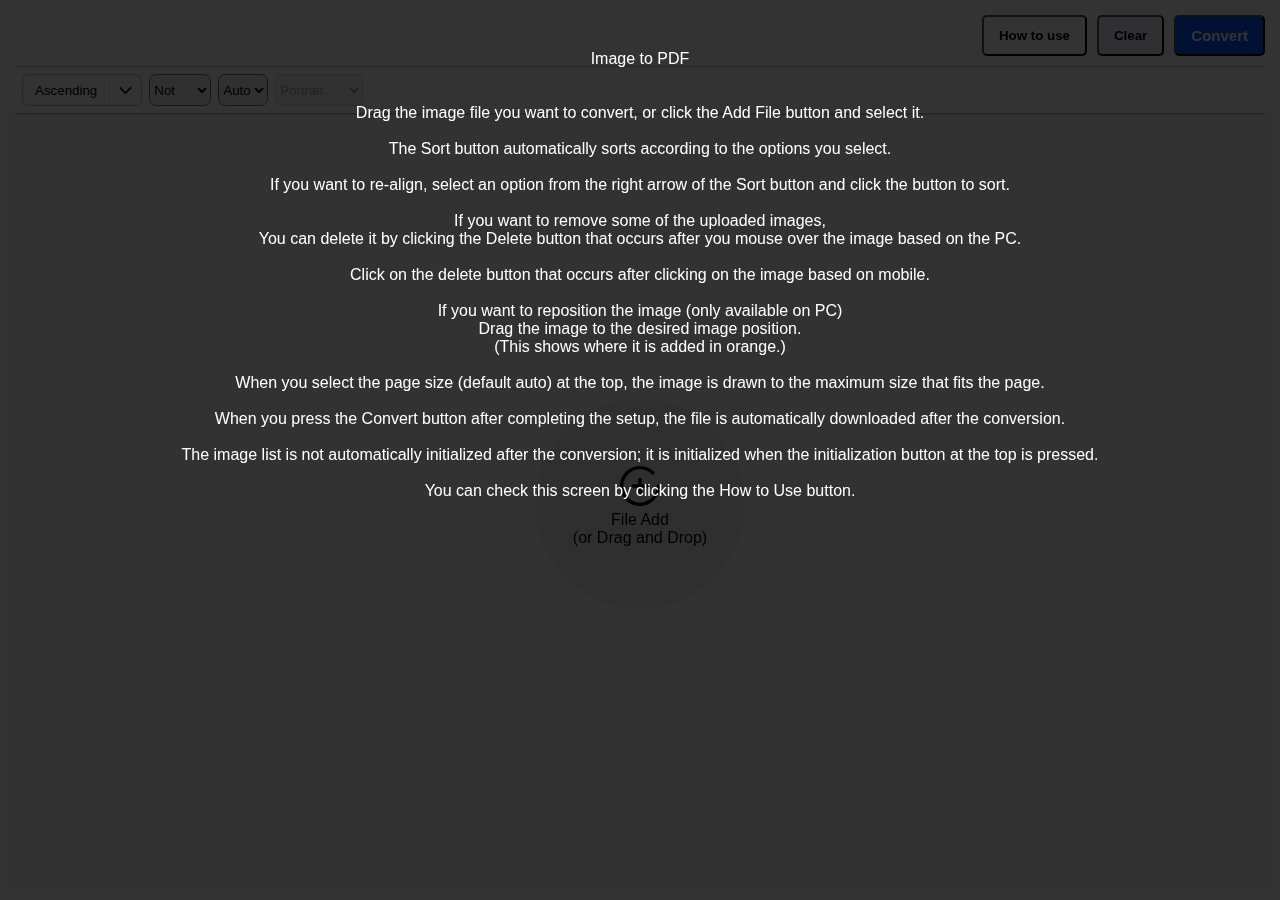
==== index.html @ 8bf83382 "UPDATE" ====
<!DOCTYPE html>
<html>
<head>
    <meta charset="UTF-8">
    <meta name="viewport" content="width=device-width, initial-scale=1.0">
    <title>이미지 PDF 변환</title>
    <link rel="shortcut icon" href="logo.png">
    <link rel="alternate" hreflang="x-default" href="https://skyneton.github.io/img-to-pdf/index.html"/>
    <link rel="alternate" hreflang="ko" href="https://skyneton.github.io/img-to-pdf/ko.html"/>
    <link rel="alternate" hreflang="en" href="https://skyneton.github.io/img-to-pdf/en.html"/>
    <link rel="alternate" hreflang="ja" href="https://skyneton.github.io/img-to-pdf/jp.html"/>
    <script type="text/javascript" src="scripts/cookie.js" defer></script>
    <script type="text/javascript" src="scripts/jpeg.browser.min.js" defer></script>
    <script type="text/javascript" src="scripts/main.min.js" defer></script>
    <script type="text/javascript" src="scripts/translation.min.js" defer></script>
    <script type="text/javascript" src="scripts/compressor.browser.min.js" defer></script>
    <script type="text/javascript" src="scripts/pdfbuilder.browser.min.js" defer></script>
    <script type="text/javascript" src="scripts/worker.min.js" defer></script>
    <meta property="og:type" content="website">
    <meta name="og:image" content="https://skyneton.github.io/img-to-pdf/logo.png">
    <meta name="og:description" content="이미지를 PDF로 변환합니다. 드래그 앤 드롭을 통해 이미지를 추가할 수 있습니다. 정렬: 이미지의 이름을 통해 정렬합니다. 압축: 변환된 PDF 사이즈를 줄입니다.">
    <meta name="og:title" content="IMAGE PDF 변환">
    <link rel="stylesheet" type="text/css" href="css/main.css">
    <link rel="stylesheet" type="text/css" href="css/mobile.css">
    <script data-ad-client="ca-pub-6721850843093132" async src="https://pagead2.googlesyndication.com/pagead/js/adsbygoogle.js"></script>
    <meta name="google-site-verification" content="hTc644-ILZwLh9uoPb_cGmk1Ny_q55tuotRNOC4Or3o" />
    <meta name="naver-site-verification" content="4d7c469fe41711b6568463e769baeb339e13849c" />
</head>
<body>
    <input class="inpFile" type="file" accept="image/webp,image/bmp,image/dib,image/jfif,image/pjpeg,image/jpeg,image/pjp,image/jpg,image/png,image/tiff,image/tif,image/gif" multiple>
    <header class="topbar">
        <div class="topbarTopMenu">
            <button class="info" data-lang>사용방법</button>
            <button class="clear" data-lang>초기화</button>
            <button class="transform" data-lang>변환하기</button>
        </div>
        <div class="topbarOptionsBox">
            <div class="orderByBox">
                <button class="orderByCommandBtn" data-type="up" data-lang>오름차순</button>
                <button class="orderByTypeBtn">
                    <svg viewBox="0 0 16 16">
                        <path d="M13.3333 4L14.6666 5.33333L7.99992 12L1.33325 5.33333L2.66659 4L7.99992 9.5L13.3333 4Z"></path>
                    </svg>
                </button>
                <div class="orderByOptionSet">
                    <button class="orderByOptionItem" data-type="down" data-lang>내림차순</button>
                </div>
            </div>

            <select class="pdfOptionSetting pdfOptionCompress" title="압축">
                <option value="0" data-lang selected>무손실</option>
                <option value="1" data-lang>저손실</option>
                <option value="2" data-lang>손실</option>
                <option value="3" data-lang>고손실</option>
            </select>
            <select class="pdfOptionSetting pdfOptionFormat" title="페이지">
                <option value="a3">A3</option>
                <option value="a4">A4</option>
                <option value="a5">A5</option>
                <option value="auto" data-lang selected>자동</option>
            </select>
            <select class="pdfOptionSetting pdfOptionOrientation" disabled>
                <option value="landscape" data-lang>가로</option>
                <option value="portrait" data-lang selected>세로</option>
            </select>
        </div>
    </header>
    <div class="imageListBox">
        <div class="fileAddBox">
            <div class="fileAddBoxFrame">
                <div class="fileAddBoxContent">
                    <svg viewBox="0 0 384 384">
                        <path d="M368,176c-8.832,0-16,7.168-16,16c0,88.224-71.776,160-160,160S32,280.224,32,192S103.776,32,192,32
                            c42.952,0,83.272,16.784,113.544,47.264c6.216,6.272,16.352,6.312,22.624,0.08c6.272-6.224,6.304-16.352,0.08-22.624
                            C291.928,20.144,243.536,0,192,0C86.128,0,0,86.128,0,192s86.128,192,192,192s192-86.128,192-192C384,183.168,376.832,176,368,176
                            z"/>
                        <path d="M256,176h-48v-48c0-8.832-7.168-16-16-16c-8.832,0-16,7.168-16,16v48h-48c-8.832,0-16,7.168-16,16c0,8.832,7.168,16,16,16
                            h48v48c0,8.832,7.168,16,16,16c8.832,0,16-7.168,16-16v-48h48c8.832,0,16-7.168,16-16C272,183.168,264.832,176,256,176z"/>
                    </svg>
                    <div data-lang>파일 추가<br>(혹은 드래그 드롭)</div>
                </div>
            </div>
        </div>
    </div>
    <div class="version_not_supported">
        <div class="info_text_box" data-lang>
            지원하지 않는 브라우저 혹은 버전입니다.
        </div>
    </div>
    <div class="img_to_pdf_info">
        <div class="info_text_box" data-lang>
            이미지 PDF 변환<br><br>
            변환하고 싶은 이미지 파일을 드래그 혹은, 파일 추가 버튼을 클릭 후 선택합니다.<br>
            자동으로 정렬 버튼에 선택한 옵션대로 정렬됩니다.<br>
            정렬을 다시 하고싶다면, 정렬 버튼 오른쪽 화살표에서 옵션 선택 후 버튼을 클릭시 정렬됩니다.<br>
            만약 올린 이미지의 일부를 제거하고 싶다면
            PC기준으로 이미지에 마우스를 올린 후 생기는 삭제 버튼을 클릭하여 삭제가 가능합니다.<br>
            모바일 기준으로 이미지를 클릭후 생기는 삭제 버튼을 클릭하면 됩니다.<br>
            이미지 위치를 변경하고 싶다면(PC에서만 가능)
            이미지를 드래그 하여 원하는 이미지 위치로 올려놓습니다.
            (주황색으로 추가되는 위치가 보여집니다.)<br>
            상단에서 페이지 사이즈(기본 자동)를 선택시 페이지에 맞는 최대 크기로 이미지가 그려집니다.<br>
            설정 완료 후 변환하기 버튼을 누르면 변환 후 자동으로 파일이 다운로드 됩니다.<br>
            변환후 자동으로 이미지 목록이 초기화 되지 않으며, 상단의 초기화 버튼을 누를경우 초기화됩니다.<br><br>
            이 화면은 사용방법 버튼 클릭시 확인이 가능합니다.
        </div>
    </div>
    <svg class="deleteBtn" viewBox="-47 0 512 512">
        <path d="m416.875 114.441406-11.304688-33.886718c-4.304687-12.90625-16.339843-21.578126-29.941406-21.578126h-95.011718v-30.933593c0-15.460938-12.570313-28.042969-28.027344-28.042969h-87.007813c-15.453125 0-28.027343 12.582031-28.027343 28.042969v30.933593h-95.007813c-13.605469 0-25.640625 8.671876-29.945313 21.578126l-11.304687 33.886718c-2.574219 7.714844-1.2695312 16.257813 3.484375 22.855469 4.753906 6.597656 12.445312 10.539063 20.578125 10.539063h11.816406l26.007813 321.605468c1.933594 23.863282 22.183594 42.558594 46.109375 42.558594h204.863281c23.921875 0 44.175781-18.695312 46.105469-42.5625l26.007812-321.601562h6.542969c8.132812 0 15.824219-3.941407 20.578125-10.535157 4.753906-6.597656 6.058594-15.144531 3.484375-22.859375zm-249.320312-84.441406h83.0625v28.976562h-83.0625zm162.804687 437.019531c-.679687 8.402344-7.796875 14.980469-16.203125 14.980469h-204.863281c-8.40625 0-15.523438-6.578125-16.203125-14.980469l-25.816406-319.183593h288.898437zm-298.566406-349.183593 9.269531-27.789063c.210938-.640625.808594-1.070313 1.484375-1.070313h333.082031c.675782 0 1.269532.429688 1.484375 1.070313l9.269531 27.789063zm0 0"/>
        <path d="m282.515625 465.957031c.265625.015625.527344.019531.792969.019531 7.925781 0 14.550781-6.210937 14.964844-14.21875l14.085937-270.398437c.429687-8.273437-5.929687-15.332031-14.199219-15.761719-8.292968-.441406-15.328125 5.925782-15.761718 14.199219l-14.082032 270.398437c-.429687 8.273438 5.925782 15.332032 14.199219 15.761719zm0 0"/>
        <path d="m120.566406 451.792969c.4375 7.996093 7.054688 14.183593 14.964844 14.183593.273438 0 .554688-.007812.832031-.023437 8.269531-.449219 14.609375-7.519531 14.160157-15.792969l-14.753907-270.398437c-.449219-8.273438-7.519531-14.613281-15.792969-14.160157-8.269531.449219-14.609374 7.519532-14.160156 15.792969zm0 0"/>
        <path d="m209.253906 465.976562c8.285156 0 15-6.714843 15-15v-270.398437c0-8.285156-6.714844-15-15-15s-15 6.714844-15 15v270.398437c0 8.285157 6.714844 15 15 15zm0 0"/>
    </svg>
</body>
</html>
---- css/main.css ----
* {
    outline: none;
} *::-webkit-scrollbar {
    width: 8px;
	height: 8px;
    background-color: rgba(180, 180, 180, 0.9);
	border-radius: 4px;
} *::-webkit-scrollbar-thumb {
    border-radius: 4px;
    background-color: rgba(100, 100, 100, 0.7);
}
body {
    position: fixed;
    left: 0;
    right: 0;
    top: 0;
    bottom: 0;
    display: flex;
    flex-direction: column;
	font-family: Inter, Roobert, Arial, Helvetica, sans-serif;
}body > .deleteBtn {
    display: none;
}

.downloadLoadingPage {
    cursor: context-menu;
    position: fixed;
    left: 0;
    right: 0;
    top: 0;
    bottom: 0;
    height: 100vh;
    width: 100vw;
    z-index: 5;
    background-color: white;
    display: flex;
    flex-direction: column;
    justify-content: center;
    align-items: center;
}.loadingPageMessage {
    text-shadow: 0px 0px 3px blue;
    color: white;
    font-size: 25px;
    font-weight: 400;
}.loadingPageProgressBar {
    border: 2px solid transparent;
    border-color: transparent #E45635 transparent #E45635;
    animation: rotate-loading 1.5s linear 0s infinite normal;
    transform-origin: 50% 50%;
    width: 70px;
    height: 70px;
    border-radius: 100%;
    margin: 60px;
}

@keyframes rotate-loading {
    0%  {
        transform: rotate(0deg);
    }
    100% {
        transform: rotate(360deg);
    }
}

.inpFile {
    display: none;
}

.topbar {
    padding: 7px;
    padding-bottom: 0;
    flex-shrink: 0;
}

.topbarTopMenu {
    display: flex;
    justify-content: flex-end;
    padding-bottom: 10px;
    border-bottom: 1px solid rgb(194, 194, 194);
}

.info {
    background-color: white;
}.clear {
    background-color: rgb(240, 240, 250);
}.info, .clear {
    padding: 10px 15px;
    font-weight: bold;
    flex-shrink: 0;
    border-radius: 5px;
    margin-right: 10px;
    outline: none;
}.info:hover, .clear:hover {
    background-color: rgb(234, 234, 234);
}.info:active, .clear:active {
    background-color: rgb(194, 194, 194);
}.transform {
    color: white;
    background-color: #0055ff;
    cursor: pointer;
    padding: 10px 15px;
    border-radius: 5px;
    font-size: 15px;
    font-weight: bold;
    outline: none;
    flex-shrink: 0;
}.transform:hover {
    background-color: rgb(0, 75, 245);
}.transform:active {
    background-color: rgb(0, 55, 225);
}

.topbarOptionsBox {
    display: flex;
    align-items: center;
    padding: 7px;
    border-bottom: 2px solid rgb(194, 194, 194);
}.topbarOptionsBox > * {
    margin-right: 7px;
}.orderByBox {
    display: inline-block;
    position: relative;
}.orderByCommandBtn {
    background-color: white;
    border: 1px solid rgb(194, 194, 194);
    border-radius: 7px;
    padding: 0 12px;
    border-top-right-radius: 0;
    border-bottom-right-radius: 0;
    border-right: none;
    margin-right: 0;
    outline: none;
    box-sizing: border-box;
    height: 32px;
    float: left;
}.orderByCommandBtn:hover {
    background-color: rgb(244, 244, 244);
    border-left-color: black;
    border-top-color: black;
    border-bottom-color: black;
}.orderByCommandBtn:hover ~ .orderByTypeBtn {
    border-right-color: black;
    border-top-color: black;
    border-bottom-color: black;
}.orderByTypeBtn {
    background-color: white;
    margin-left: 0;
    border-radius: 7px;
    border-top-left-radius: 0;
    border-bottom-left-radius: 0;
    border: 1px solid rgb(194, 194, 194);
    border-left-color: rgb(224, 224, 224);
    padding: 8px;
    outline: none;
    box-sizing: border-box;
    height: 32px;
}.orderByTypeBtn:hover {
    background-color: rgb(244, 244, 244);
    border-color: black;
}.orderByTypeBtn:active {
    background-color: rgb(224, 224, 224);
    border-color: black;
}.orderByTypeBtn[active] {
    background-color: rgb(224, 224, 224);
    border-color: black;
}.orderByTypeBtn > svg {
    width: 15px;
    height: 15px;
}.orderByOptionSet {
    display: none;
    position: absolute;
    right: 0;
    margin-top: 5px;
    background-color: white;
    box-shadow: 0px 0px 2px rgb(58, 58, 58);
    border-radius: 4px;
    box-sizing: border-box;
}.orderByOptionSet > button:nth-child(1) {
    border-top-left-radius: 4px;
    border-top-right-radius: 4px;
}.orderByOptionSet > button:last-child {
    border-bottom-left-radius: 4px;
    border-bottom-right-radius: 4px;
}.orderByOptionSet > button {
    background-color: white;
    border: none;
    cursor: pointer;
    padding: 5px 10px;
    outline: none;
}.orderByOptionSet > button:hover {
    background-color: rgb(247, 247, 247);
}.orderByOptionSet > button:active {
    background-color: rgb(226, 226, 226);
}.orderByTypeBtn[active] + .orderByOptionSet {
    display: block;
}

.pdfOptionSetting {
    height: 32px;
    box-sizing: border-box;
    border-radius: 7px;
}

.imageListBox {
    display: flex;
    align-items: center;
    flex-wrap: wrap;
    overflow-y: auto;
    flex-grow: 1;
    flex-basis: 0;
    justify-content: center;
    background-color: rgb(250, 250, 250);
    padding: 10px;
}.imageListBox > * {
    margin: 8px 3px;
}

.fileAddBox {
    width: 210px;
    box-sizing: border-box;
    cursor: pointer;
    margin: 10px;
    flex-shrink: 0;
}.fileAddBoxFrame {
    padding-top: 100%;
    position: relative;
    width: 100%;
}.fileAddBoxContent {
    position: absolute;
    left: 0;
    right: 0;
    top: 0;
    bottom: 0;
    height: 100%;
    border-radius: 50%;
    background-color: rgb(234, 234, 234);
    display: flex;
    flex-direction: column;
    justify-content: center;
    align-items: center;
    padding: 30px;
    box-sizing: border-box;
}.fileAddBoxContent:hover {
    background-color: rgb(224, 224, 224);
}.fileAddBox:active .fileAddBoxContent {
    background-color: rgb(214, 214, 214);
}.fileAddBoxContent > svg {
    width: 40px;
    height: 40px;
    margin: 5px;
}.fileAddBoxContent > div {
    text-align: center;
}

.imageBox {
    width: 210px;
    height: 260px;
    padding: 5px;
    cursor: move;
    flex-shrink: 0;
}.imageBox:hover {
    background-color: rgb(244, 244, 244);
}.imageBox > .deleteBtn {
    display: block;
    width: 30px;
    height: 30px;
    visibility: hidden;
    cursor: pointer;
    padding: 5px;
    box-sizing: border-box;
    margin: auto;
}.imageBox:hover > .deleteBtn {
    visibility: visible;
}.imageBox > .deleteBtn:hover {
    background-color: rgb(214, 214, 214);
} .imageBox > .imageContainer {
    padding: 5px;
    height: 210px;
    box-sizing: border-box;
    display: flex;
    align-items: center;
    justify-content: center;
} .imageCanvas {
    background-color: white;
    display: inline-block;
    margin: auto;
    max-width: 200px;
    max-height: 200px;
    box-shadow: 1px 1px 3px gray;
    display: flex;
    align-items: center;
    justify-content: center;
}.imageCanvas img {
    max-width: 200px;
    max-height: 200px;
}.imageBox[dragloc="0"] {
    box-shadow: -6px 0px 0px 0px orange;
}.imageBox[dragloc="1"] {
    box-shadow: 6px 0px 0px 0px orange;
}.imageBox > .imageName {
    overflow: hidden;
    height: 20px;
    text-overflow: ellipsis;
    text-align: center;
    padding: 0 10px;
    white-space: nowrap;
}.imageListBox[format="a"] .imageBox .imageCanvas {
    width: 141px;
    height: 200px;
}.imageListBox[format="b"] .imageBox .imageCanvas {
    width: 200px;
    height: 141px;
}.imageListBox[format] .imageBox .imageCanvas img {
    max-width: 100%;
    max-height: 100%;
}

.version_not_supported {
    z-index: 999;
}.version_not_supported {
    display: none;
}.version_not_supported, .img_to_pdf_info {
    position: fixed;
    left: 0;
    right: 0;
    top: 0;
    bottom: 0;
    background-color: rgba(0, 0, 0, 0.8);
    color: white;
    width: 100%;
    height: 100%;
    overflow-y: auto;
}.info_text_box {
    text-align: center;
    margin: 50px 25px;
    overflow-x: hidden;
    white-space: pre-line;
    word-break: break-all;
}
---- css/mobile.css ----
@media (max-width: 850px) {
    .imageBox {
        width: 310px;
        height: 360px;
    }.imageBox > .imageContainer {
        height: 310px;
    }.imageCanvas {
        background-color: white;
        display: inline-block;
        margin: auto;
        max-width: 300px;
        max-height: 300px;
        box-shadow: 1px 1px 3px gray;
        display: flex;
        align-items: center;
        justify-content: center;
    }.imageCanvas img {
        max-width: 300px;
        max-height: 300px;
    }.imageListBox[format="a"] .imageBox .imageCanvas {
        width: 212px;
        height: 300px;
    }.imageListBox[format="b"] .imageBox .imageCanvas {
        width: 300px;
        height: 212px;
    }

    .fileAddBox {
        margin: 60px;
    }
}@media (max-width: 540px) {
    .imageBox {
        width: 410px;
        height: 460px;
    }.imageBox > .imageContainer {
        height: 410px;
    }.imageCanvas {
        background-color: white;
        display: inline-block;
        margin: auto;
        max-width: 400px;
        max-height: 400px;
        box-shadow: 1px 1px 3px gray;
        display: flex;
        align-items: center;
        justify-content: center;
    }.imageCanvas img {
        max-width: 400px;
        max-height: 400px;
    }.imageListBox[format="a"] .imageBox .imageCanvas {
        width: 282px;
        height: 400px;
    }.imageListBox[format="b"] .imageBox .imageCanvas {
        width: 400px;
        height: 282px;
    }

    .fileAddBox {
        margin: 110px;
    }
}@media (max-width: 430px) {
    .imageBox {
        width: 310px;
        height: 360px;
        margin-left: 0;
        margin-right: 0;
        padding-left: 0;
        padding-right: 0;
    }.imageBox > .imageContainer {
        height: 310px;
    }.imageCanvas {
        background-color: white;
        display: inline-block;
        margin: auto;
        max-width: 300px;
        max-height: 300px;
        box-shadow: 1px 1px 3px gray;
        display: flex;
        align-items: center;
        justify-content: center;
    }.imageCanvas img {
        max-width: 300px;
        max-height: 300px;
    }.imageListBox[format="a"] .imageBox .imageCanvas {
        width: 212px;
        height: 300px;
    }.imageListBox[format="b"] .imageBox .imageCanvas {
        width: 300px;
        height: 212px;
    }

    .fileAddBox {
        margin: 60px;
    }
}
@media (max-width: 349px) {
    .topbarOptionsBox {
        display: none;
    }
    .transformBox {
        border-bottom: 2px solid rgb(194, 194, 194);
    }
}
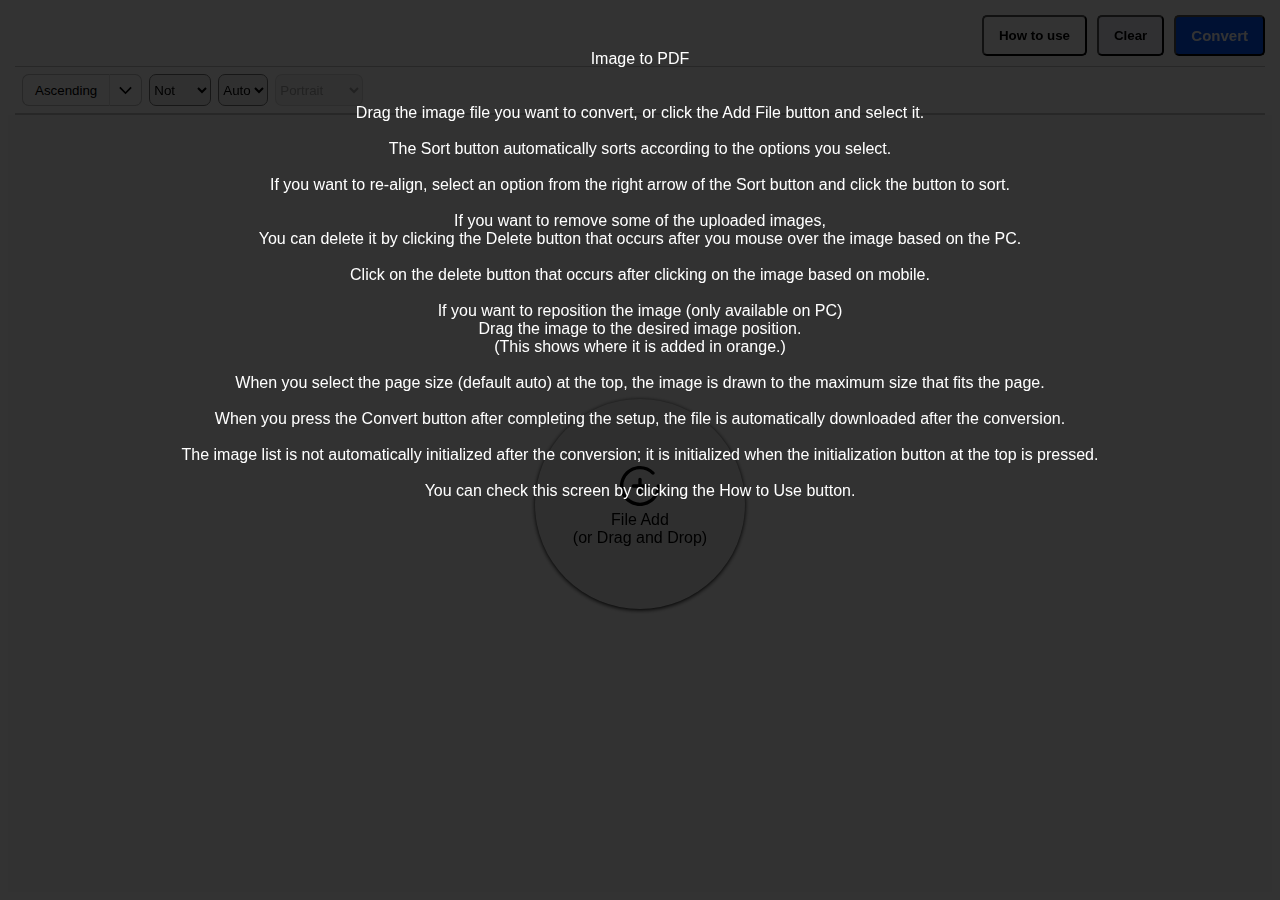
==== commit 34d9ab2e: "UPDATE" ====
--- a/index.html
+++ b/index.html
@@ -3,12 +3,12 @@
 <head>
     <meta charset="UTF-8">
     <meta name="viewport" content="width=device-width, initial-scale=1.0">
-    <title>이미지 PDF 변환</title>
+    <title>이미지 PDF 변환 - 이미지를 무료로 PDF 변환</title>
     <link rel="shortcut icon" href="logo.png">
-    <link rel="alternate" hreflang="x-default" href="https://skyneton.github.io/img-to-pdf/index.html"/>
-    <link rel="alternate" hreflang="ko" href="https://skyneton.github.io/img-to-pdf/ko.html"/>
-    <link rel="alternate" hreflang="en" href="https://skyneton.github.io/img-to-pdf/en.html"/>
-    <link rel="alternate" hreflang="ja" href="https://skyneton.github.io/img-to-pdf/jp.html"/>
+    <link rel="alternate" hreflang="x-default" href="https://skyneton.github.io/img-to-pdf/"/>
+    <link rel="alternate" hreflang="ko" href="https://skyneton.github.io/img-to-pdf/ko/"/>
+    <link rel="alternate" hreflang="en" href="https://skyneton.github.io/img-to-pdf/en/"/>
+    <link rel="alternate" hreflang="ja" href="https://skyneton.github.io/img-to-pdf/jp/"/>
     <script type="text/javascript" src="scripts/cookie.js" defer></script>
     <script type="text/javascript" src="scripts/jpeg.browser.min.js" defer></script>
     <script type="text/javascript" src="scripts/main.min.js" defer></script>
@@ -27,7 +27,7 @@
     <meta name="naver-site-verification" content="4d7c469fe41711b6568463e769baeb339e13849c" />
 </head>
 <body>
-    <input class="inpFile" type="file" accept="image/webp,image/bmp,image/dib,image/jfif,image/pjpeg,image/jpeg,image/pjp,image/jpg,image/png,image/tiff,image/tif,image/gif" multiple>
+    <input class="inpFile" type="file" accept="image/dds,image/webp,image/bmp,image/dib,image/jfif,image/pjpeg,image/jpeg,image/pjp,image/jpg,image/png,image/tiff,image/tif,image/gif" multiple>
     <header class="topbar">
         <div class="topbarTopMenu">
             <button class="info" data-lang>사용방법</button>
--- a/css/main.css
+++ b/css/main.css
@@ -240,6 +240,7 @@
     align-items: center;
     padding: 30px;
     box-sizing: border-box;
+    box-shadow: 0 1px 4px black;
 }.fileAddBoxContent:hover {
     background-color: rgb(224, 224, 224);
 }.fileAddBox:active .fileAddBoxContent {
@@ -330,6 +331,7 @@
     width: 100%;
     height: 100%;
     overflow-y: auto;
+    z-index: 800;
 }.info_text_box {
     text-align: center;
     margin: 50px 25px;
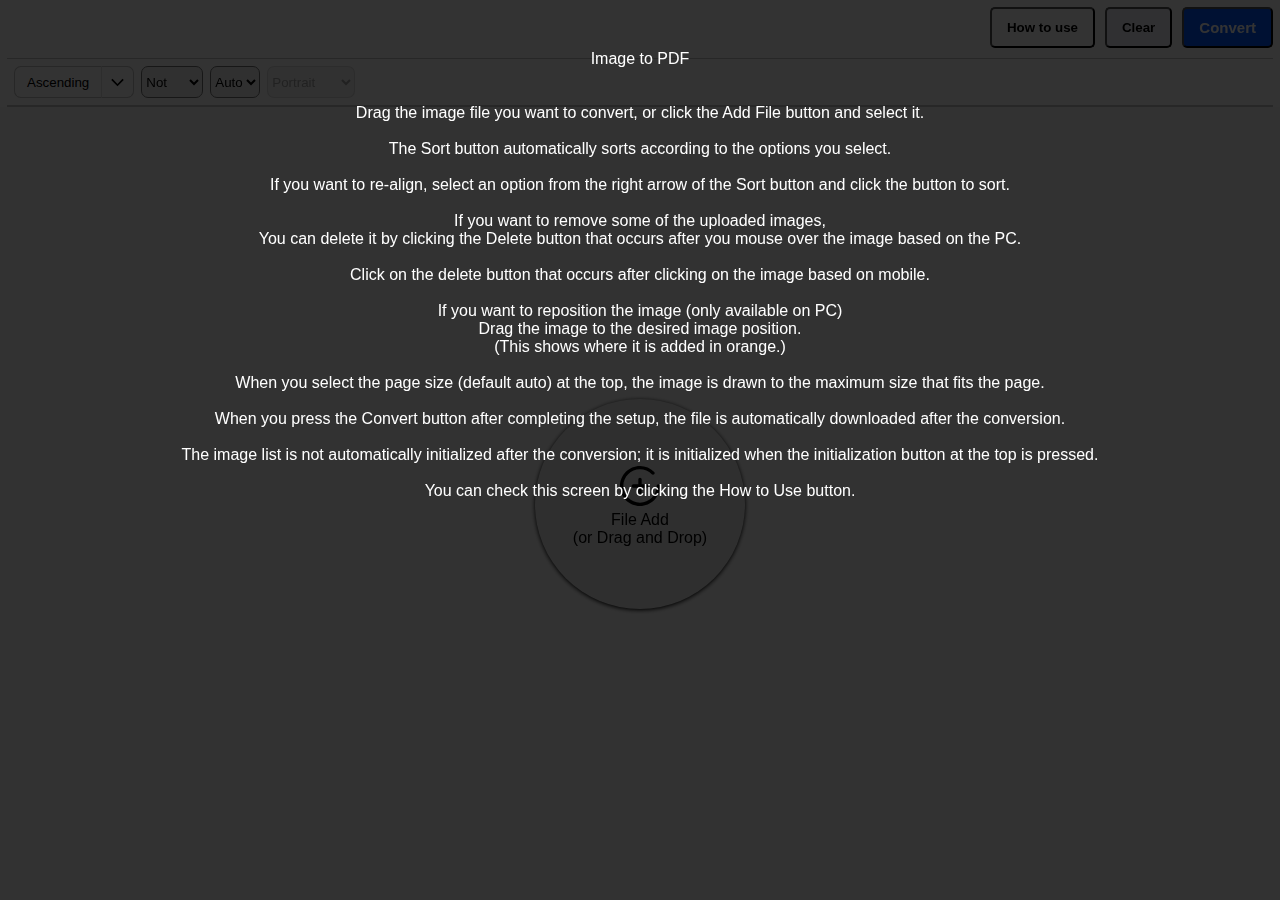
==== commit af880afd: "UPLOAD" ====
--- a/index.html
+++ b/index.html
@@ -10,12 +10,17 @@
     <link rel="alternate" hreflang="en" href="https://skyneton.github.io/img-to-pdf/en/"/>
     <link rel="alternate" hreflang="ja" href="https://skyneton.github.io/img-to-pdf/jp/"/>
     <script type="text/javascript" src="scripts/cookie.js" defer></script>
-    <script type="text/javascript" src="scripts/jpeg.browser.min.js" defer></script>
+    <script type="text/javascript" src="scripts/jpeg/jpeg.browser.min.js" defer></script>
     <script type="text/javascript" src="scripts/main.min.js" defer></script>
     <script type="text/javascript" src="scripts/translation.min.js" defer></script>
-    <script type="text/javascript" src="scripts/compressor.browser.min.js" defer></script>
-    <script type="text/javascript" src="scripts/pdfbuilder.browser.min.js" defer></script>
+    <script type="text/javascript" src="scripts/compressor/compressor.browser.min.js" defer></script>
+    <script type="text/javascript" src="scripts/pdfbuilder/pdfbuilder.browser.min.js" defer></script>
     <script type="text/javascript" src="scripts/worker.min.js" defer></script>
+    
+    <script src="scripts/pdf/pdf.min.js" defer></script>
+    <script src="scripts/pdf/pdf.worker.min.js" defer></script>
+    <script src="scripts/pdf/reader.min.js" defer></script>
+
     <meta property="og:type" content="website">
     <meta name="og:image" content="https://skyneton.github.io/img-to-pdf/logo.png">
     <meta name="og:description" content="이미지를 PDF로 변환합니다. 드래그 앤 드롭을 통해 이미지를 추가할 수 있습니다. 정렬: 이미지의 이름을 통해 정렬합니다. 압축: 변환된 PDF 사이즈를 줄입니다.">
@@ -25,9 +30,12 @@
     <script data-ad-client="ca-pub-6721850843093132" async src="https://pagead2.googlesyndication.com/pagead/js/adsbygoogle.js"></script>
     <meta name="google-site-verification" content="hTc644-ILZwLh9uoPb_cGmk1Ny_q55tuotRNOC4Or3o" />
     <meta name="naver-site-verification" content="4d7c469fe41711b6568463e769baeb339e13849c" />
+    
+    <script type="text/javascript" src="https://skyneton.github.io/webCustomAlert/scripts/alert.min.js" defer></script>
+    <link rel="stylesheet" type="text/css" href="https://skyneton.github.io/webCustomAlert/css/alert.min.css"/>
 </head>
 <body>
-    <input class="inpFile" type="file" accept="image/dds,image/webp,image/bmp,image/dib,image/jfif,image/pjpeg,image/jpeg,image/pjp,image/jpg,image/png,image/tiff,image/tif,image/gif" multiple>
+    <input class="inpFile" type="file" accept="application/pdf,image/svg+xml,image/webp,image/bmp,image/dib,image/jfif,image/pjpeg,image/jpeg,image/pjp,image/jpg,image/png,image/tiff,image/tif,image/gif" multiple>
     <header class="topbar">
         <div class="topbarTopMenu">
             <button class="info" data-lang>사용방법</button>
--- a/css/main.css
+++ b/css/main.css
@@ -18,6 +18,7 @@
     display: flex;
     flex-direction: column;
 	font-family: Inter, Roobert, Arial, Helvetica, sans-serif;
+    margin: 0;
 }body > .deleteBtn {
     display: none;
 }
